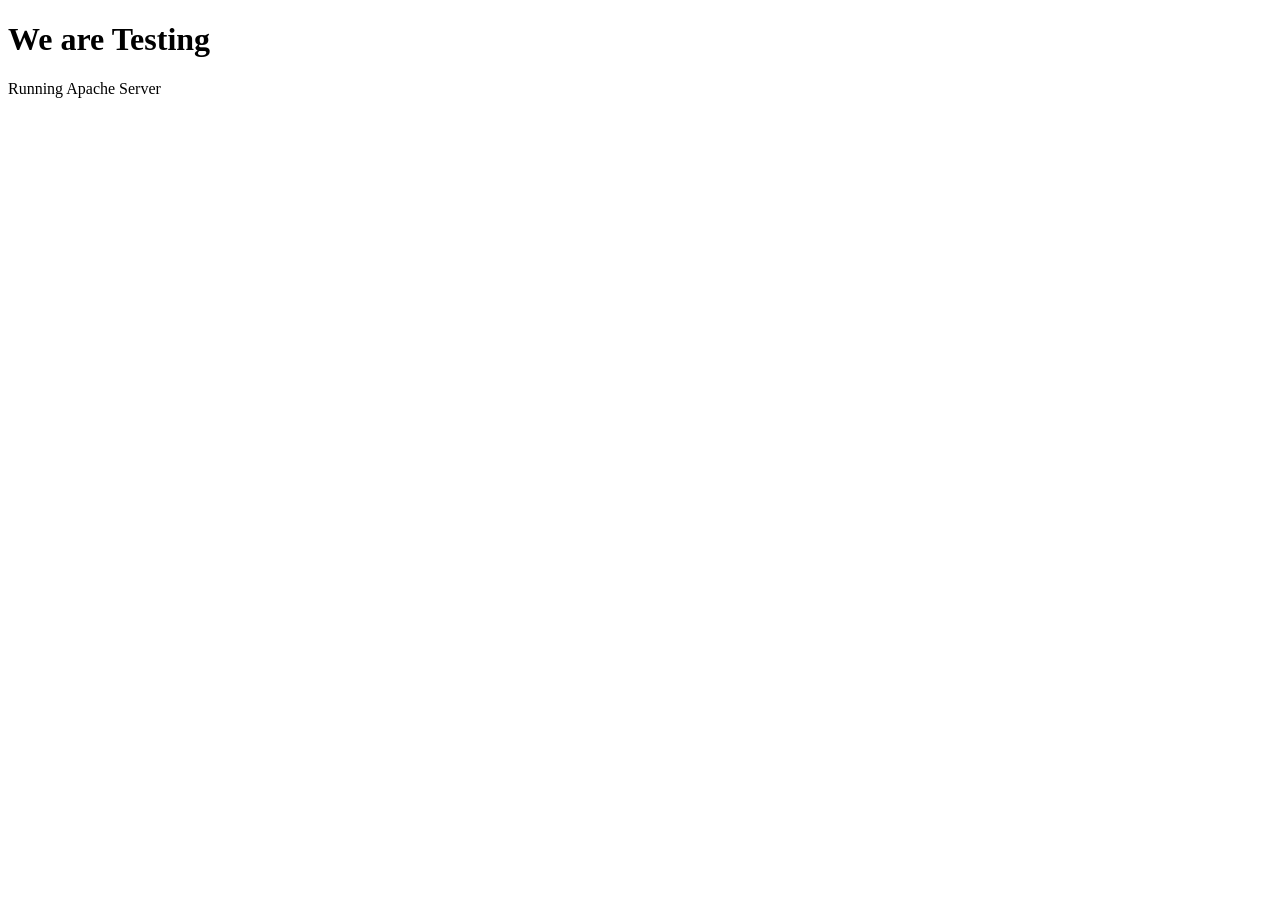
==== iskolar-ng-bayan/index.html @ 7efcd0c1 "Lunar, John Rey G. -Adding Iskolar ng bayan folder and index.html" ====
<!DOCTYPE html>
<html lang="en">
<head>
<meta charset="UTF-8">

<meta name="viewport" content="width=device-width, initial-
scale=1.0">

<title>Testing Testing Wee Woo</title>
</head>
<body>
<h1>We are Testing</h1>
<p>Running Apache Server</p>
</body>
</html>
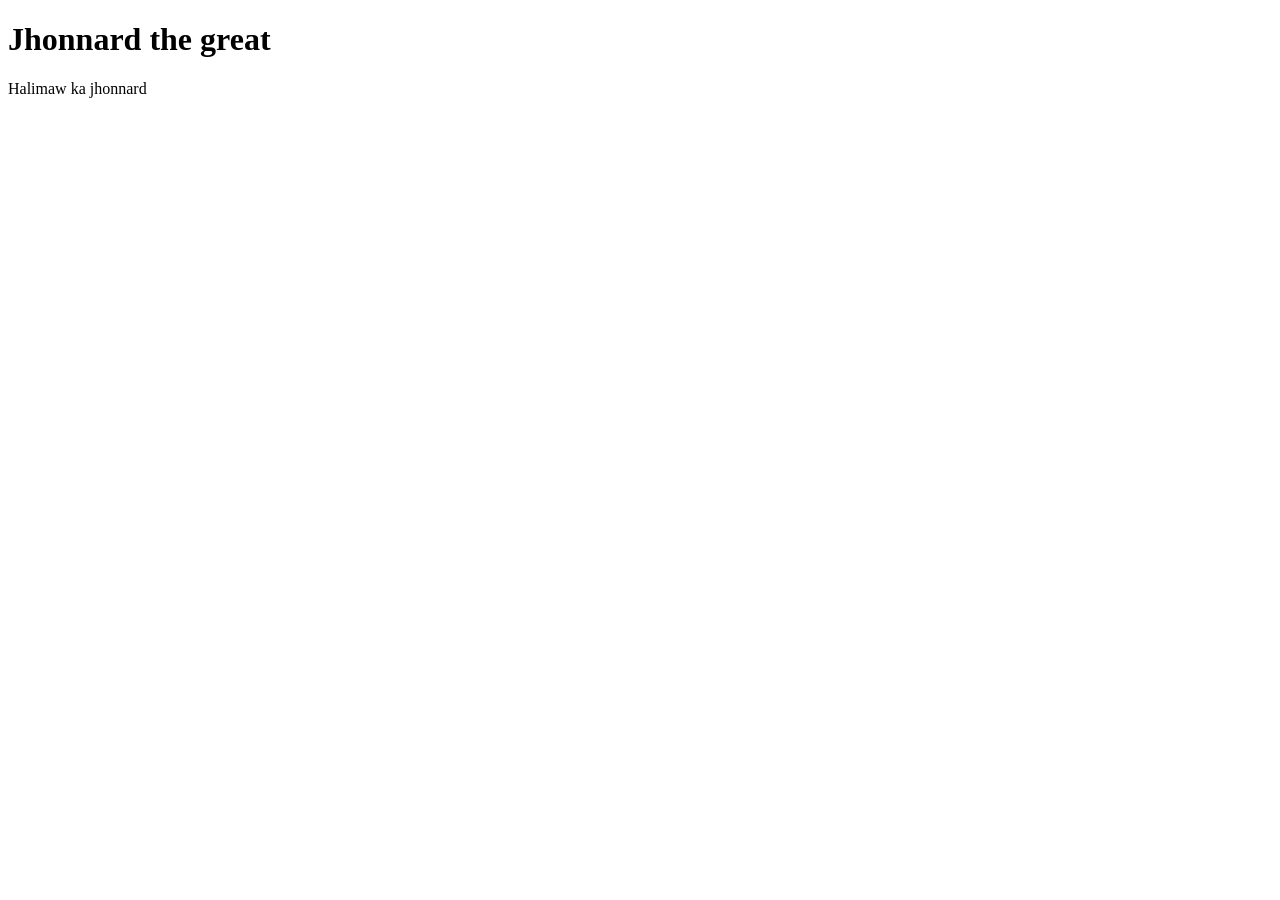
==== commit ef8b361b: "feat: updated index.html with user-friendly interface" ====
--- a/iskolar-ng-bayan/index.html
+++ b/iskolar-ng-bayan/index.html
@@ -6,10 +6,10 @@
 <meta name="viewport" content="width=device-width, initial-
 scale=1.0">
 
-<title>Testing Testing Wee Woo</title>
+<title>Jhonnard the great</title>
 </head>
 <body>
-<h1>We are Testing</h1>
-<p>Running Apache Server</p>
+<h1>Jhonnard the great  </h1>
+<p>Halimaw ka jhonnard</p>
 </body>
 </html>
